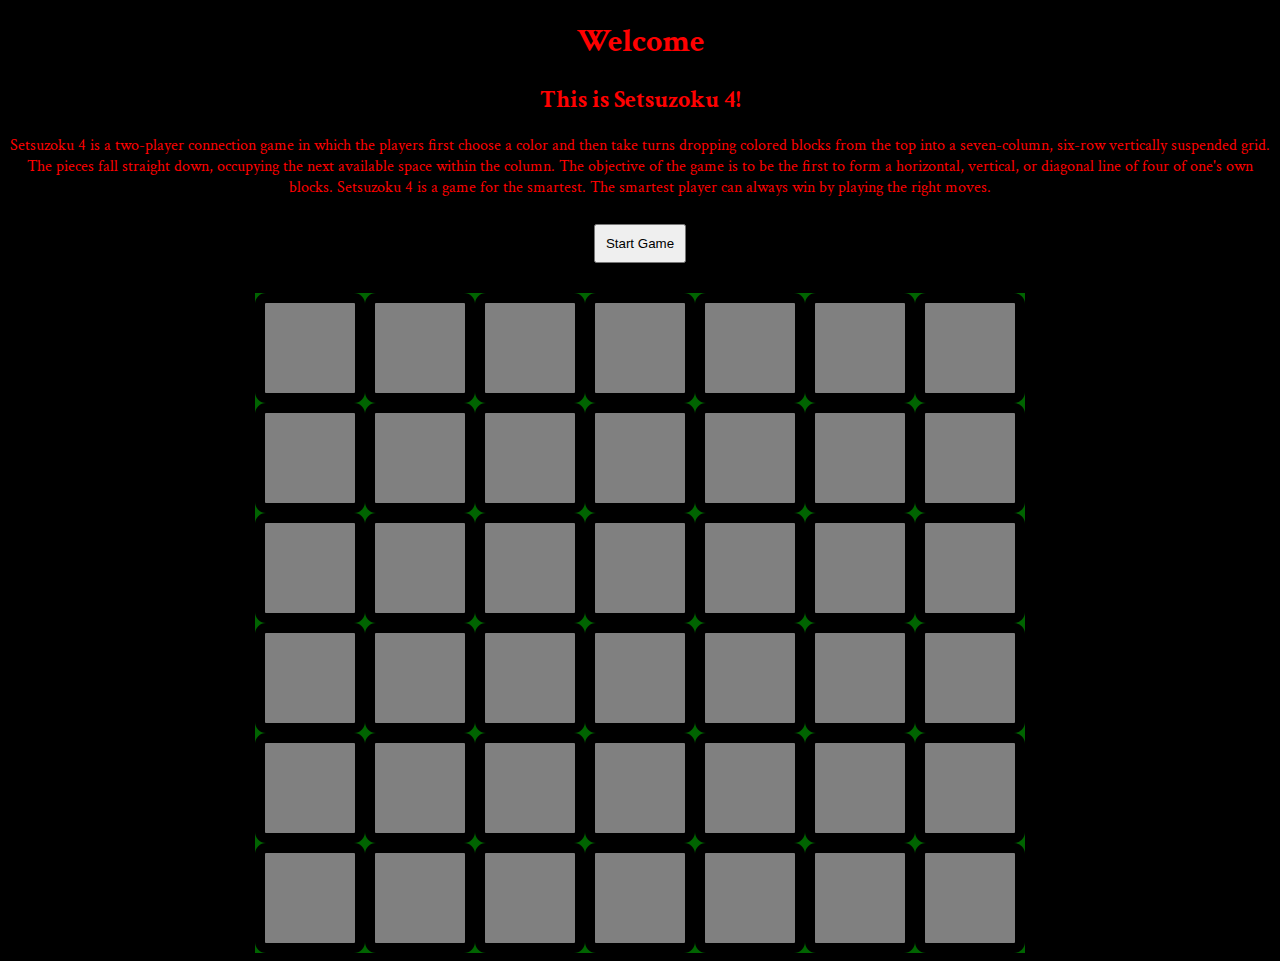
==== project_code/index.html @ eed1538c "completed working version of css to display block border properly." ====
<!DOCTYPE html>
<html lang="en">
<head>
    <meta charset="UTF-8">
    <meta http-equiv="X-UA-Compatible" content="IE=edge">
    <meta name="viewport" content="width=device-width, initial-scale=1.0">
    <link rel="preconnect" href="https://fonts.googleapis.com">
<link rel="preconnect" href="https://fonts.gstatic.com" crossorigin>
<link href="https://fonts.googleapis.com/css2?family=Crimson+Text:wght@700&display=swap" rel="stylesheet">
    <link rel="stylesheet" href="index.css">
    <script src="index.js" defer></script>
    <title>Setsuzoku 4</title>
</head>
<body>
    <!-- Board Setup -->
   <!-- start screen -->
    <!-- <div id="start-screen" class="start" style="display:block;"> -->

    <h1 id="title">Welcome</h1>
    <h2 id="titlee">This is Setsuzoku 4!</h2>
    <p id="intro">Setsuzoku 4 is a two-player connection game in which the players first choose a color 
        and then take turns dropping colored blocks from the top into a seven-column, six-row vertically suspended grid. 
        The pieces fall straight down, occupying the next available space within the column. The objective of the game is to be the first to form a 
        horizontal, vertical, or diagonal line of four of one's own blocks. Setsuzoku 4 is a game for the smartest. 
        The smartest player can always win by playing the right moves.</p>
    <!-- button and status -->
    <button>Start Game</button>
    <span class="status"></span>
    
<div id="board"></div>
<h2 id="winner"></h2>
 <!-- spots for the circle pieces -->
 <div class="pieces">
    <div class="circle"></div>
    <div class="circle"></div>
    <div class="circle"></div>
    <div class="circle"></div>
    <div class="circle"></div>
    <div class="circle"></div>
    <div class="circle"></div>

    <div class="circle"></div>
    <div class="circle"></div>
    <div class="circle"></div>
    <div class="circle"></div>
    <div class="circle"></div>
    <div class="circle"></div>
    <div class="circle"></div>

    <div class="circle"></div>
    <div class="circle"></div>
    <div class="circle"></div>
    <div class="circle"></div>
    <div class="circle"></div>
    <div class="circle"></div>
    <div class="circle"></div>

    <div class="circle"></div>
    <div class="circle"></div>
    <div class="circle"></div>
    <div class="circle"></div>
    <div class="circle"></div>
    <div class="circle"></div>
    <div class="circle"></div>

    <div class="circle"></div>
    <div class="circle"></div>
    <div class="circle"></div>
    <div class="circle"></div>
    <div class="circle"></div>
    <div class="circle"></div>
    <div class="circle"></div>

    <div class="circle"></div>
    <div class="circle"></div>
    <div class="circle"></div>
    <div class="circle"></div>
    <div class="circle"></div>
    <div class="circle"></div>
    <div class="circle"></div>

    
</div>
    
   

</body>
</html>
---- project_code/index.css ----
*{
    box-sizing: border-box;
}
/* text font */
body {
    font-family: 'Crimson Text', serif;
    background-image: url(https://wallpaperaccess.com/full/336765.jpg);
    color: red;
    background-color: black;
    background-repeat: no-repeat;
    background-size: cover;
    text-align:center;
}
/* connect 4 board vr 1 */
/* board {
    /* connect board  */
    /* display: grid;
    background-color: darkgreen;
    border: 5px solid greenyellow; */

/* still fixing height: */
    /* height: 640px;
    width: 730px;

    margin:0 auto;
    margin-bottom: 10px;
    display: flex;
    flex-wrap: wrap;
} */ 
/* connect board vr 2: works better and makes the js easier to apply. */
.pieces {
    display: grid; 
    grid-template-columns: repeat(7,110px);
    grid-template-rows: repeat(6, 110px);
    width: 770px ;
    height: 660px;
    margin:0 auto;
    /* margin-bottom: 10px; */
    /* display: flex;
    flex-wrap: wrap; */
    background-color: darkgreen;
    /* border: 10px solid greenyellow; */
    justify-content: center;

}

/* adding pieces to board */
.circle {
    border: 10px solid black;
    background-color: gray;
    border-radius: 10%;
    /* outline: solid darkgreen; */
    justify-content: center;

}


/* button adjustment */
button {
    margin: 10px;
    padding: 10px;
    text-align: center;
}
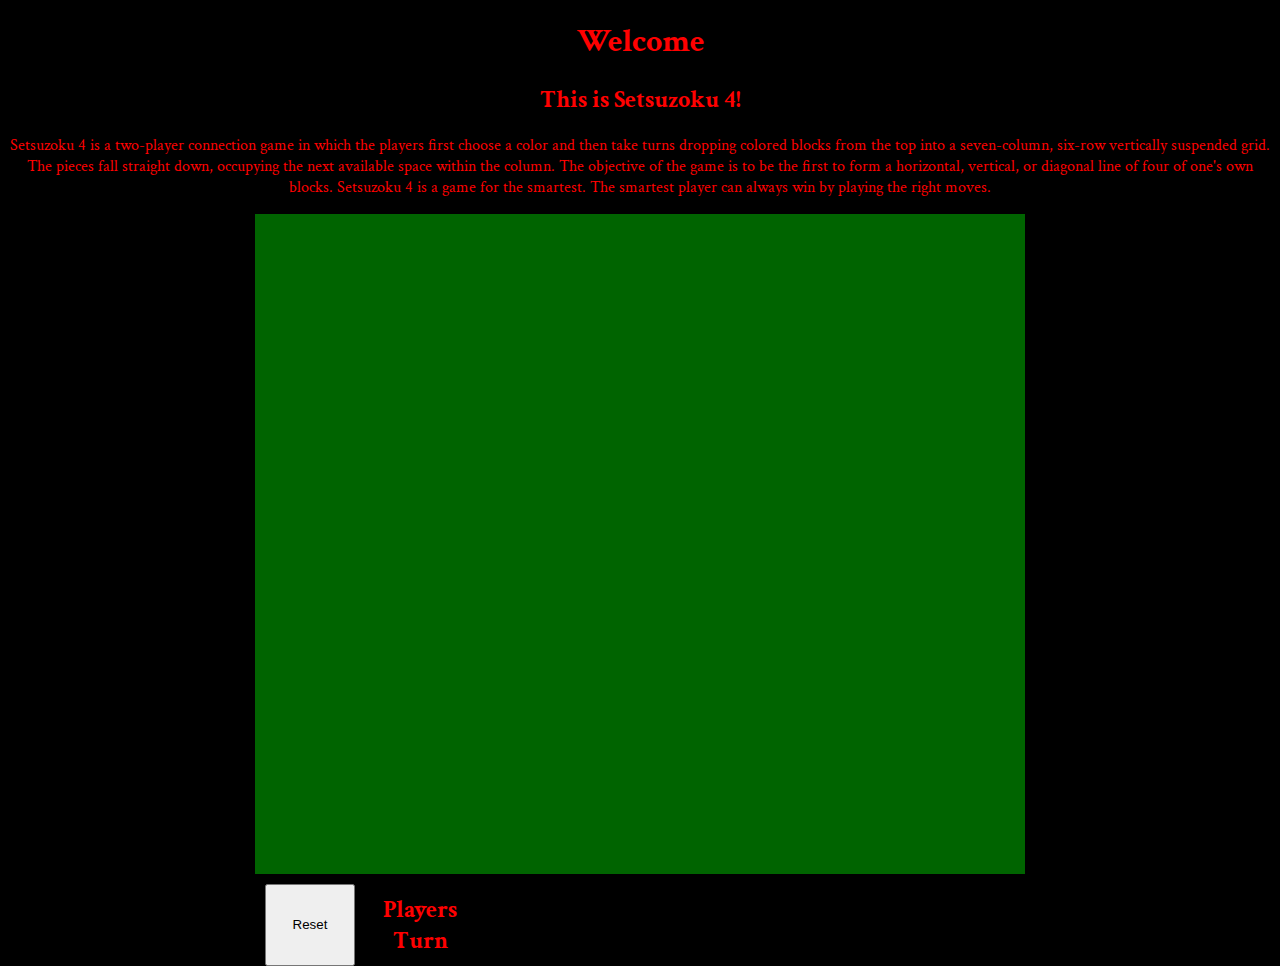
==== commit 1d426848: "added ids" ====
--- a/project_code/index.html
+++ b/project_code/index.html
@@ -23,61 +23,67 @@
         The pieces fall straight down, occupying the next available space within the column. The objective of the game is to be the first to form a 
         horizontal, vertical, or diagonal line of four of one's own blocks. Setsuzoku 4 is a game for the smartest. 
         The smartest player can always win by playing the right moves.</p>
+    
+    
+<div id="boards"></div>
+ <!-- spots for the square pieces -->
+ <div class="pieces">
+    <div id="c0 r0" class="square"></div>
+    <div id="c0 r1" class="square"></div>
+    <div id="c0 r2" class="square"></div>
+    <div id="c0 r3"class="square"></div>
+    <div id="c0 r4" class="square"></div>
+    <div id="c0 r5" class="square"></div>
+    <div id="c0 r6" class="square"></div>
+
+    <div id="c1 r0" class="square"></div>
+    <div id="c1 r1" class="square"></div>
+    <div id="c1 r2" class="square"></div>
+    <div id="c1 r3" class="square"></div>
+    <div id="c1 r4" class="square"></div>
+    <div id="c1 r5" class="square"></div>
+    <div id="c1 r6" class="square"></div>
+    
+    <div class="square"></div>
+    <div class="square"></div>
+    <div class="square"></div>
+    <div class="square"></div>
+    <div class="square"></div>
+    <div class="square"></div>
+    <div class="square"></div>
+
+    <div class="square"></div>
+    <div class="square"></div>
+    <div class="square"></div>
+    <div class="square"></div>
+    <div class="square"></div>
+    <div class="square"></div>
+    <div class="square"></div>
+    
+    <div class="square"></div>
+    <div class="square"></div>
+    <div class="square"></div>
+    <div class="square"></div>
+    <div class="square"></div>
+    <div class="square"></div>
+    <div class="square"></div>
+
+    <div class="square"></div>
+    <div class="square"></div>
+    <div class="square"></div>
+    <div class="square"></div>
+    <div class="square"></div>
+    <div class="square"></div>
+    <div class="square"></div>
     <!-- button and status -->
-    <button>Start Game</button>
-    <span class="status"></span>
+    <!-- <button id="start">New Game</button> -->
+    <button id="reset">Reset</button>
+    <h2>Players Turn</h2>
+    <p id="message"></p>
     
-<div id="board"></div>
-<h2 id="winner"></h2>
- <!-- spots for the circle pieces -->
- <div class="pieces">
-    <div class="circle"></div>
-    <div class="circle"></div>
-    <div class="circle"></div>
-    <div class="circle"></div>
-    <div class="circle"></div>
-    <div class="circle"></div>
-    <div class="circle"></div>
-
-    <div class="circle"></div>
-    <div class="circle"></div>
-    <div class="circle"></div>
-    <div class="circle"></div>
-    <div class="circle"></div>
-    <div class="circle"></div>
-    <div class="circle"></div>
-
-    <div class="circle"></div>
-    <div class="circle"></div>
-    <div class="circle"></div>
-    <div class="circle"></div>
-    <div class="circle"></div>
-    <div class="circle"></div>
-    <div class="circle"></div>
-
-    <div class="circle"></div>
-    <div class="circle"></div>
-    <div class="circle"></div>
-    <div class="circle"></div>
-    <div class="circle"></div>
-    <div class="circle"></div>
-    <div class="circle"></div>
-
-    <div class="circle"></div>
-    <div class="circle"></div>
-    <div class="circle"></div>
-    <div class="circle"></div>
-    <div class="circle"></div>
-    <div class="circle"></div>
-    <div class="circle"></div>
-
-    <div class="circle"></div>
-    <div class="circle"></div>
-    <div class="circle"></div>
-    <div class="circle"></div>
-    <div class="circle"></div>
-    <div class="circle"></div>
-    <div class="circle"></div>
+    
+      
+    </div>
 
     
 </div>
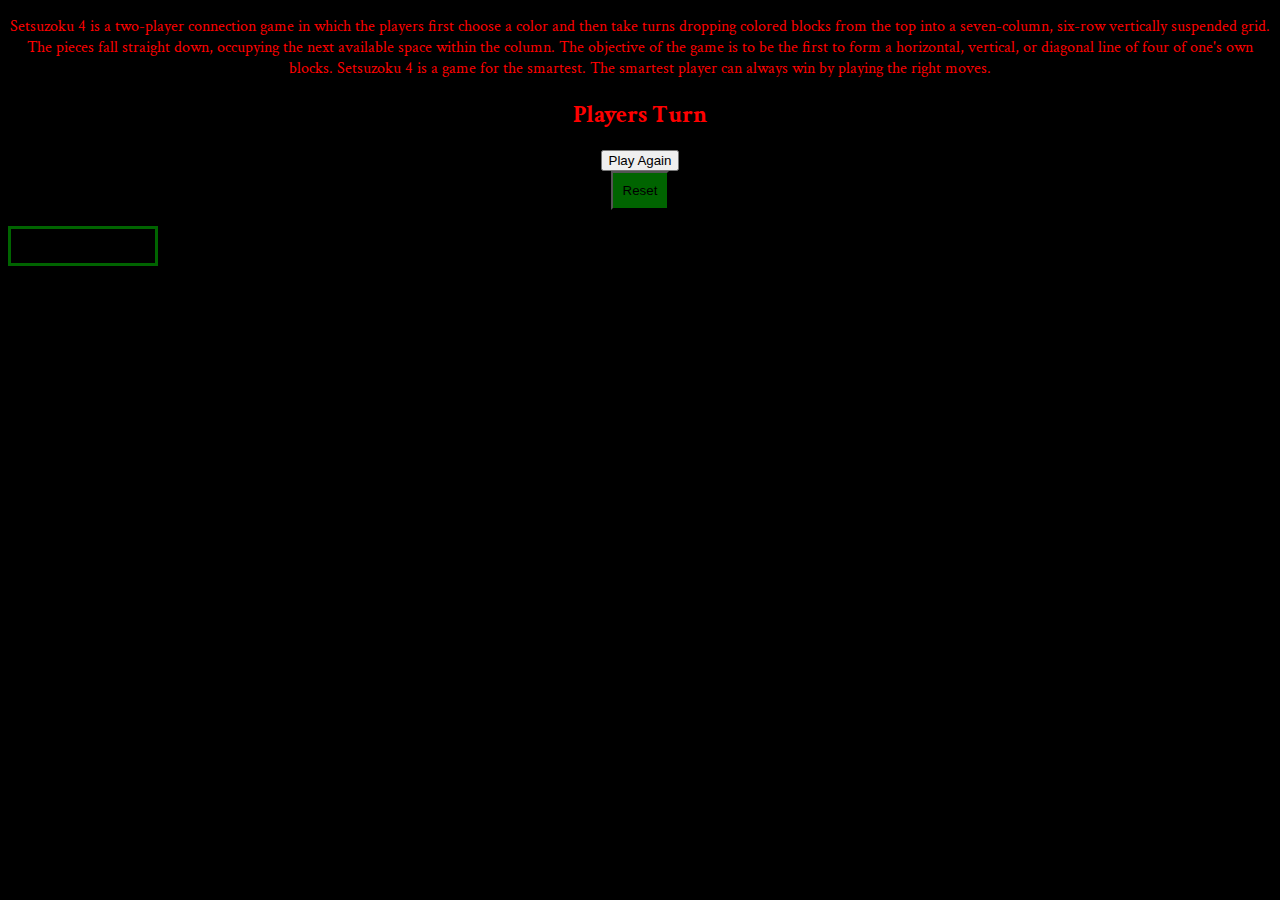
==== commit d6ea3bc6: "remade html" ====
--- a/project_code/index.html
+++ b/project_code/index.html
@@ -1,94 +1,97 @@
 <!DOCTYPE html>
 <html lang="en">
 <head>
-    <meta charset="UTF-8">
-    <meta http-equiv="X-UA-Compatible" content="IE=edge">
-    <meta name="viewport" content="width=device-width, initial-scale=1.0">
-    <link rel="preconnect" href="https://fonts.googleapis.com">
-<link rel="preconnect" href="https://fonts.gstatic.com" crossorigin>
-<link href="https://fonts.googleapis.com/css2?family=Crimson+Text:wght@700&display=swap" rel="stylesheet">
-    <link rel="stylesheet" href="index.css">
-    <script src="index.js" defer></script>
-    <title>Setsuzoku 4</title>
+  <meta charset="UTF-8">
+  <meta http-equiv="X-UA-Compatible" content="IE=edge">
+  <meta name="viewport" content="width=device-width, initial-scale=1.0">
+  <title>Setsuzoku 4</title>
+  <link rel="preconnect" href="https://fonts.googleapis.com">
+  <link rel="preconnect" href="https://fonts.gstatic.com" crossorigin>
+  <link href="https://fonts.googleapis.com/css2?family=Crimson+Text:wght@700&display=swap" rel="stylesheet">
+  <link rel="stylesheet" href="index.css">
+  <script defer src="index.js"></script>
 </head>
 <body>
-    <!-- Board Setup -->
-   <!-- start screen -->
-    <!-- <div id="start-screen" class="start" style="display:block;"> -->
-
-    <h1 id="title">Welcome</h1>
-    <h2 id="titlee">This is Setsuzoku 4!</h2>
-    <p id="intro">Setsuzoku 4 is a two-player connection game in which the players first choose a color 
+    <div class="words">
+    <title>Welcome</title>
+    <p>Setsuzoku 4 is a two-player connection game in which the players first choose a color 
         and then take turns dropping colored blocks from the top into a seven-column, six-row vertically suspended grid. 
         The pieces fall straight down, occupying the next available space within the column. The objective of the game is to be the first to form a 
         horizontal, vertical, or diagonal line of four of one's own blocks. Setsuzoku 4 is a game for the smartest. 
         The smartest player can always win by playing the right moves.</p>
-    
-    
-<div id="boards"></div>
- <!-- spots for the square pieces -->
- <div class="pieces">
-    <div id="c0 r0" class="square"></div>
-    <div id="c0 r1" class="square"></div>
-    <div id="c0 r2" class="square"></div>
-    <div id="c0 r3"class="square"></div>
-    <div id="c0 r4" class="square"></div>
-    <div id="c0 r5" class="square"></div>
-    <div id="c0 r6" class="square"></div>
+    </div>
+ <!-- Board Setup -->
+   <!-- start screen -->
+    <!-- <div id="start-screen" class="start" style="display:block;"> -->
+  <section id="square">
+    <div id="color1"></div>
+    <div></div>
+    <div id="color2"></div>
+    <div></div>
+    <div id="color3"></div>
+    <div></div>
+    <div id="color4"></div>
+  </section>
+  <main>
+  <section id="board">
+    <!-- spots for the square pieces -->
+    <div id="m0k5"></div>
+    <div id="m1k5"></div>
+    <div id="m2k5"></div>
+    <div id="m3k5"></div>
+    <div id="m4k5"></div>
+    <div id="m5k5"></div>
+    <div id="m6k5"></div>
 
-    <div id="c1 r0" class="square"></div>
-    <div id="c1 r1" class="square"></div>
-    <div id="c1 r2" class="square"></div>
-    <div id="c1 r3" class="square"></div>
-    <div id="c1 r4" class="square"></div>
-    <div id="c1 r5" class="square"></div>
-    <div id="c1 r6" class="square"></div>
-    
-    <div class="square"></div>
-    <div class="square"></div>
-    <div class="square"></div>
-    <div class="square"></div>
-    <div class="square"></div>
-    <div class="square"></div>
-    <div class="square"></div>
+    <div id="m0k4"></div>
+    <div id="m1k4"></div>
+    <div id="m2k4"></div>
+    <div id="m3k4"></div>
+    <div id="m4k4"></div>
+    <div id="m5k4"></div>
+    <div id="m6k4"></div>
 
-    <div class="square"></div>
-    <div class="square"></div>
-    <div class="square"></div>
-    <div class="square"></div>
-    <div class="square"></div>
-    <div class="square"></div>
-    <div class="square"></div>
-    
-    <div class="square"></div>
-    <div class="square"></div>
-    <div class="square"></div>
-    <div class="square"></div>
-    <div class="square"></div>
-    <div class="square"></div>
-    <div class="square"></div>
+    <div id="m0k3"></div>
+    <div id="m1k3"></div>
+    <div id="m2k3"></div>
+    <div id="m3k3"></div>
+    <div id="m4k3"></div>
+    <div id="m5k3"></div>
+    <div id="m6k3"></div>
 
-    <div class="square"></div>
-    <div class="square"></div>
-    <div class="square"></div>
-    <div class="square"></div>
-    <div class="square"></div>
-    <div class="square"></div>
-    <div class="square"></div>
+    <div id="m0k2"></div>
+    <div id="m1k2"></div>
+    <div id="m2k2"></div>
+    <div id="m3k2"></div>
+    <div id="m4k2"></div>
+    <div id="m5k2"></div>
+    <div id="m6k2"></div>
+
+    <div id="m0k1"></div>
+    <div id="m1k1"></div>
+    <div id="m2k1"></div>
+    <div id="m3k1"></div>
+    <div id="m4k1"></div>
+    <div id="m5k1"></div>
+    <div id="m6k1"></div>
+
+    <div id="m0k0"></div>
+    <div id="m1k0"></div>
+    <div id="m2k0"></div>
+    <div id="m3k0"></div>
+    <div id="m4k0"></div>
+    <div id="m5k0"></div>
+    <div id="m6k0"></div>   
     <!-- button and status -->
     <!-- <button id="start">New Game</button> -->
+</section>
+    <aside id="solidBorder">
+    <h2>Players Turn</h2>
+    <button id="playAgain">Play Again</button>
     <button id="reset">Reset</button>
-    <h2>Players Turn</h2>
     <p id="message"></p>
-    
-    
-      
-    </div>
-
-    
-</div>
-    
-   
-
+    </aside>
+  <div class="bgImg"></div>
+</main>
 </body>
-</html>+</html>
--- a/project_code/index.css
+++ b/project_code/index.css
@@ -2,6 +2,7 @@
     box-sizing: border-box;
 }
 /* text font */
+
 body {
     font-family: 'Crimson Text', serif;
     background-image: url(https://wallpaperaccess.com/full/336765.jpg);
@@ -21,7 +22,6 @@
 /* still fixing height: */
     /* height: 640px;
     width: 730px;
-
     margin:0 auto;
     margin-bottom: 10px;
     display: flex;
@@ -45,19 +45,41 @@
 }
 
 /* adding pieces to board */
-.circle {
+.square {
     border: 10px solid black;
-    background-color: gray;
+    background-color: white;
     border-radius: 10%;
     /* outline: solid darkgreen; */
     justify-content: center;
-
+}
+.square:hover {
+    background-color: white;
+    transform: scale(1.5);
 }
 
-
 /* button adjustment */
-button {
-    margin: 10px;
+#reset {
+    margin: auto;
     padding: 10px;
     text-align: center;
-}+    color: black;
+    background-color: darkgreen;
+    display: flex;
+    justify-content: center;
+    
+}
+
+#message {
+    display: flex;
+    justify-content: center;
+    background-color: black;
+    align-items: center;
+    border: solid darkgreen;
+    width: 150px;
+    height: 40px;
+    
+  }
+  #h2 {
+    margin: auto;
+  }
+
